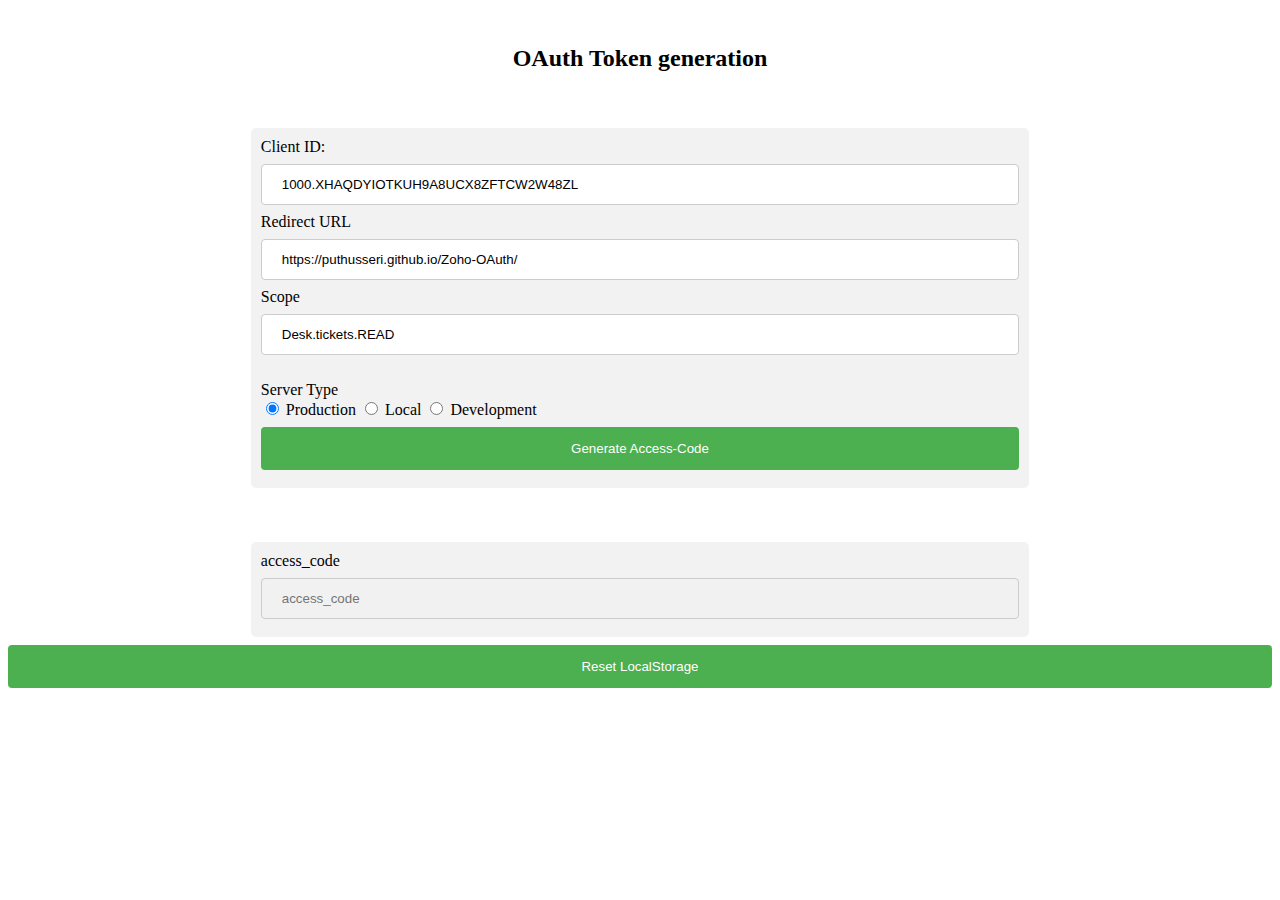
==== index.html @ 53e07a8c "typo: in the js function" ====
<html>
<head>
    <title> OAuth Token generation</title>
    <style>
        input[type=text], select {
        width: 100%;
        padding: 12px 20px;
        margin: 8px 0;
        display: inline-block;
        border: 1px solid #ccc;
        border-radius: 4px;
        box-sizing: border-box;
        }
        input[type=button] {
        width: 100%;
        background-color: #4CAF50;
        color: white;
        padding: 14px 20px;
        margin: 8px 0;
        border: none;
        border-radius: 4px;
        cursor: pointer;
        }
        input[type=button]:hover {
        background-color: #45a049;
        }
        form {
        border-radius: 5px;
        margin: auto;
        width: 60%;
        padding: 10px;
        background-color: #f2f2f2;
        }
        .scopeOptions:hover{
            background-color: gray;
        }
        .scopeOptions:active{
            background-color: white;
        }
        .center {

            display: flex;
            justify-content: center;
            align-items: center;
            height: 100px;
        }
    </style>
    <script src="https://ajax.googleapis.com/ajax/libs/jquery/2.1.4/jquery.min.js"></script>
    <script>
        var scopeHistory = [];
        function initialize()
        {
            // if the local storage contains the previous scopes, load that to our global array
            if(localStorage.scopeHistory){ 
                scopeHistory = localStorage.getItem("scopeHistory").split(";");
                scopeHistory.pop(); // last item will be an empty value, so remove that 
            }
            // if the client id is there in the local storage, then use that
            if(localStorage.productionClientID)
            {
                document.getElementById("clientID").value = localStorage.productionClientID;
            }
            if(localStorage.lastUsedScope)
            {
                document.getElementById("scope").value = localStorage.lastUsedScope;
            }
            // if the redirect url is present in the local storage, then use that 
            if(localStorage.redirectURL)
            {
                document.getElementById("redirect_url").value = localStorage.redirectURL;
            }
        }
        $(document).ready(function(){
            initialize();
        });
        function copyToClipboard(str) {
            const el = document.createElement('textarea');
            el.value = str;
            el.setAttribute('readonly', '');
            el.style.position = 'absolute';
            el.style.left = '-9999px';
            document.body.appendChild(el);
            const selected =
                document.getSelection().rangeCount > 0
                ? document.getSelection().getRangeAt(0)
                : false;
            el.select();
            document.execCommand('copy');
            document.body.removeChild(el);
            if (selected) {
                document.getSelection().removeAllRanges();
                document.getSelection().addRange(selected);
            }
        }
        function generateAuthenticationCode()
        {
            var radioButtons = document.getElementsByName("serverType");
            var serverType =  Array.from(radioButtons).find(radio => radio.checked).value.trim();
            var clientID = document.getElementById("clientID").value;
            var scope = document.getElementById("scope").value;
            var redirectURL = document.getElementById("redirect_url").value;
            var url = "";

            // save the current client id, scope and redirect url to the localstorage
            localStorage.setItem("redirectURL", redirectURL);
            localStorage.setItem("lastUsedScope", scope);
            // save the current scope to the local storage
            if(scopeHistory.includes(scope) == false)
            {
                // a new scope, so add it to the array
                scopeHistory.push(scope);
                var stringScope = "";
                for(var i=0;i<scopeHistory.length;i++)
                {
                    stringScope += scopeHistory[i]+";";
                }
                // add it to the localstorage
                localStorage.setItem("scopeHistory", stringScope);
            }
            
            if(serverType === "production")
            {
            // then make the form submit to the production server
                url = "https://accounts.zoho.com/oauth/v2/auth?response_type=token&client_id="+clientID+"&scope="+scope+"&redirect_uri="+redirectURL;
                localStorage.setItem("productionClientID",clientID);
            }
            else if(serverType === "local")
            {
                // load in the localzoho
                url = "https://accounts.localzoho.com/oauth/v2/auth?response_type=token&client_id="+clientID+"&scope="+scope+"&redirect_uri="+redirectURL;
                localStorage.setItem("localClientID",clientID);
            }
            else{
                // load in the development
                url = "https://accounts.csez.zohocorpin.com/oauth/v2/auth?response_type=token&client_id="+clientID+"&scope="+scope+"&redirect_uri="+redirectURL;
                localStorage.setItem("developmentClientID",clientID);
            }
            // console.log(url);
            let myPromis = new Promise((resolve, reject) => {

                    let authorizationWindow = window.open(url, '_blank');
                    // console.log(authorizationWindow);
                        c1 = setInterval(() => {
                            try{
                                let hash_data = authorizationWindow.location.hash;
                                if(hash_data){
                                    
                                    console.log("hash data = "+hash_data);
                                    authorizationWindow.close();        // close that window
                                    resolve(hash_data);                 // call the success function
                                }
                            }
                            catch (e) {
                                console.log(e);
                            }
                        },1000);
                        ct = setTimeout(() => {
                            reject("failed");
                            authorizationWindow.close();
                        }, 50000);
                        
            })

            myPromis.then((hash_data) => {
                console.log("Inside the success function, hash data : "+hash_data);
                var access_code = hash_data.match('[#&]access_token=*[^&]*')[0].split("=")[1]; 
                document.getElementById("access_code").value = access_code;      
                console.log(access_code);
                copyToClipboard(access_code);
                // 
                
            }).catch((messge) => {
                console.log("Inside the failed function"+messge);
            });
        }

        function loadScope(scope)
        {
            // load the value of the scope to the form field
            document.getElementById("scope").value = scope;
        }
        function loadHistory()
        {
            if(document.getElementById("scopeHistorySelection"))
            {
                // so that multiple fields wont get generated, removing the old one
                document.getElementById("scopeHistorySelection").remove();
            }
            // load the history of the scope to the div, from the local storage 
            let select = document.createElement("select");
            select.name = "scopeHistorySelection";
            select.id = "scopeHistorySelection";

            let option = document.createElement("option");
            option.text="select the previous scopes used";
            option.disabled = true;
            // option.selected = true;
            select.appendChild(option);
            for(i of scopeHistory)
            {
                // add it as options
                let option = document.createElement("option");
                option.value = i;
                option.text = i;
                option.className="scopeOptions";
                option.appendChild(document.createTextNode(i));
                select.appendChild(option);
            }
            document.getElementById("scope").parentNode.insertBefore(select, document.getElementById("scope").nextSibling);
            
            $("#scopeHistorySelection").click(function() {
                // load that scope to the form filed and remove the temporary created select box
                let temp = document.getElementById("scopeHistorySelection");
                document.getElementById("scope").value = temp.options[temp.selectedIndex].text;
                document.getElementById("scopeHistorySelection").remove();
            });
            $('select').hover(function() {
                // for opening the select box on hover
                $(this).attr('size', $('option').length);
                }, function() {
                $(this).attr('size', 1);
            });
        }

        function changeClientIDBasedOnServerType()
        {
            let serverType = $("input[type='radio'][name='serverType']:checked").val();
            if(serverType == "production"){
                // load the client id of the production from the local storage., if exist
                if(localStorage.productionClientID){
                    document.getElementById("clientID").value = localStorage.productionClientID;
                }
                else{
                    document.getElementById("clientID").value = "";
                    document.getElementById("clientID").placeholder="No client id found";
                }
            }
            else if(serverType == "local"){
                // load the client id of the local from the local storage., if exist
                if(localStorage.localClientID){
                    document.getElementById("clientID").value = localStorage.localClientID;
                }
                else{
                    document.getElementById("clientID").value = "";
                    document.getElementById("clientID").placeholder="No client id found";
                }
            } else {
                // load the client id of the development from the local storage., if exist
                if(localStorage.developmentClientID){
                    document.getElementById("clientID").value = localStorage.developmentClientID;
                }
                else{
                    document.getElementById("clientID").value = "";
                    document.getElementById("clientID").placeholder="No client id found";
                }
            }
        }
        const copyToClipboard = str => {
            const el = document.createElement('textarea');
            el.value = str;
            el.setAttribute('readonly', '');
            el.style.position = 'absolute';
            el.style.left = '-9999px';
            document.body.appendChild(el);
            const selected =
                document.getSelection().rangeCount > 0
                ? document.getSelection().getRangeAt(0)
                : false;
            el.select();
            document.execCommand('copy');
            document.body.removeChild(el);
            if (selected) {
                document.getSelection().removeAllRanges();
                document.getSelection().addRange(selected);
            }
        };
   </script>
</head>
<body>
    
    <h2 class="center">OAuth Token generation </h2>
    <div>
        <form method="post">
            
            <label for="clientID">Client ID:</label>
            <input type="text" id="clientID" value="1000.XHAQDYIOTKUH9A8UCX8ZFTCW2W48ZL">
            
            <label for="redirect_url">Redirect URL</label>
            <input type="text" id="redirect_url" value="https://puthusseri.github.io/Zoho-OAuth/">

            <label for="scope">Scope</label>
            <input type="text" id="scope" value="Desk.tickets.READ" onclick="loadHistory()" autocomplete="off">
            
            <br><br>
            <label>Server Type</label>
            <div class="switch">
                <input type="radio" name="serverType" value="production" id="production" checked onclick="changeClientIDBasedOnServerType()">
                <label for="production">Production</label>
                <input type="radio" name="serverType" value="local" id="local" onclick="changeClientIDBasedOnServerType()">
                <label for="local">Local</label>
                <input type="radio" name="serverType" value="development" id="development" onclick="changeClientIDBasedOnServerType()">
                <label for="development">Development</label>
            </div>
            
           <input type="button" value= "Generate Access-Code" onclick="generateAuthenticationCode()">
            
        </form>
    </div>
    <br><br><br>
    <form action="https://desk.zoho.com/api/v1/tickets">
        <label for="access_code">access_code</label>
        <input type="text" placeholder="access_code"  id = "access_code" value="" disabled >
    </form>

    <input type="button" onclick="localStorage.clear()" value="Reset LocalStorage">
</body>
</html>
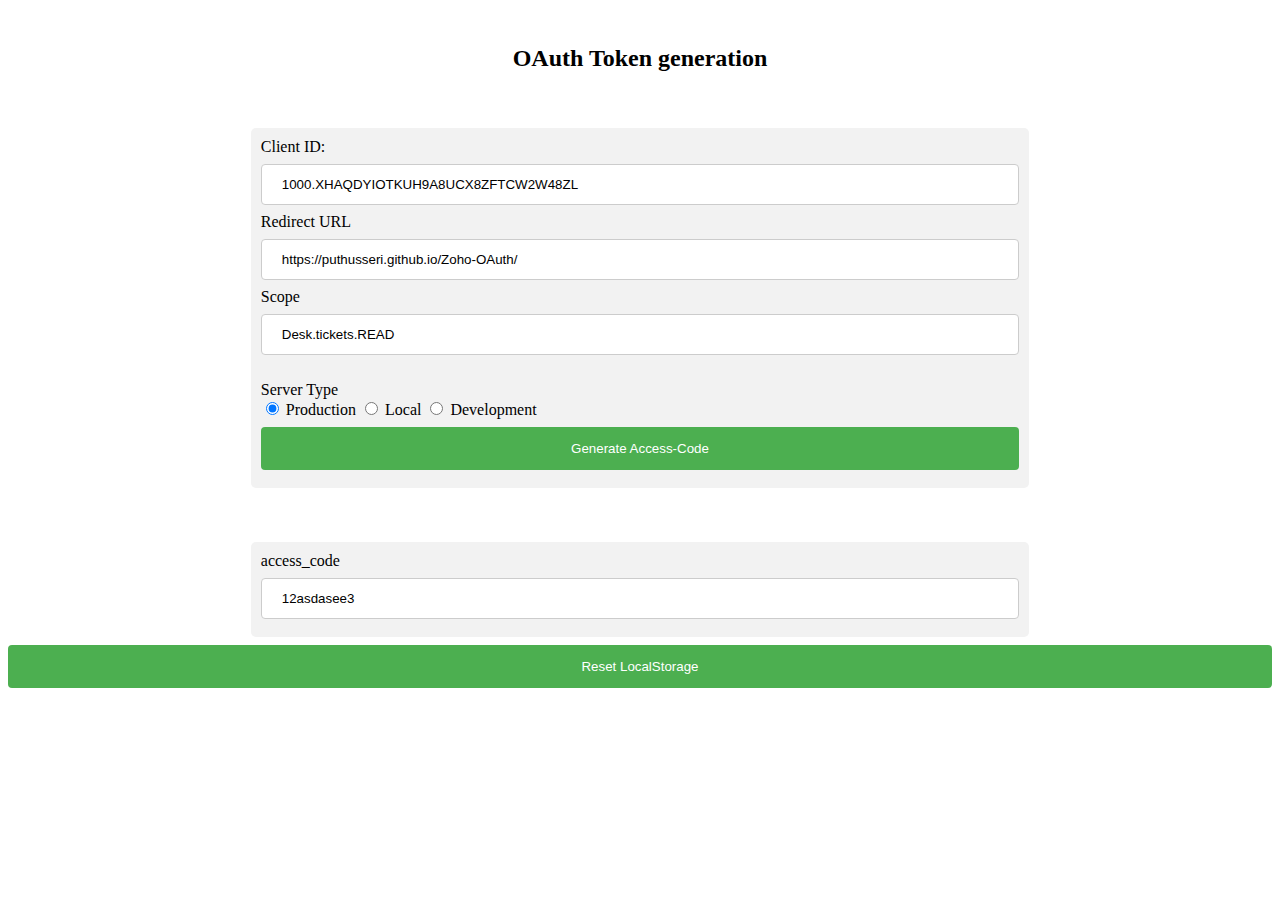
==== commit 5b86f1dc: "fix: the problem with the copying to clipboard" ====
--- a/index.html
+++ b/index.html
@@ -73,25 +73,18 @@
         $(document).ready(function(){
             initialize();
         });
-        function copyToClipboard(str) {
+        const copyToClipboard = str => {
+            console.log("copyong");
             const el = document.createElement('textarea');
             el.value = str;
             el.setAttribute('readonly', '');
             el.style.position = 'absolute';
             el.style.left = '-9999px';
             document.body.appendChild(el);
-            const selected =
-                document.getSelection().rangeCount > 0
-                ? document.getSelection().getRangeAt(0)
-                : false;
             el.select();
             document.execCommand('copy');
             document.body.removeChild(el);
-            if (selected) {
-                document.getSelection().removeAllRanges();
-                document.getSelection().addRange(selected);
-            }
-        }
+        };
         function generateAuthenticationCode()
         {
             var radioButtons = document.getElementsByName("serverType");
@@ -166,7 +159,6 @@
                 var access_code = hash_data.match('[#&]access_token=*[^&]*')[0].split("=")[1]; 
                 document.getElementById("access_code").value = access_code;      
                 console.log(access_code);
-                copyToClipboard(access_code);
                 // 
                 
             }).catch((messge) => {
@@ -255,25 +247,9 @@
                 }
             }
         }
-        const copyToClipboard = str => {
-            const el = document.createElement('textarea');
-            el.value = str;
-            el.setAttribute('readonly', '');
-            el.style.position = 'absolute';
-            el.style.left = '-9999px';
-            document.body.appendChild(el);
-            const selected =
-                document.getSelection().rangeCount > 0
-                ? document.getSelection().getRangeAt(0)
-                : false;
-            el.select();
-            document.execCommand('copy');
-            document.body.removeChild(el);
-            if (selected) {
-                document.getSelection().removeAllRanges();
-                document.getSelection().addRange(selected);
-            }
-        };
+        function copyContent(){
+            copyToClipboard(document.getElementById("access_code").value);
+        }
    </script>
 </head>
 <body>
@@ -309,7 +285,7 @@
     <br><br><br>
     <form action="https://desk.zoho.com/api/v1/tickets">
         <label for="access_code">access_code</label>
-        <input type="text" placeholder="access_code"  id = "access_code" value="" disabled >
+        <input type="text" placeholder="access_code"  id = "access_code" value="12asdasee3" onclick="copyContent()">
     </form>
 
     <input type="button" onclick="localStorage.clear()" value="Reset LocalStorage">
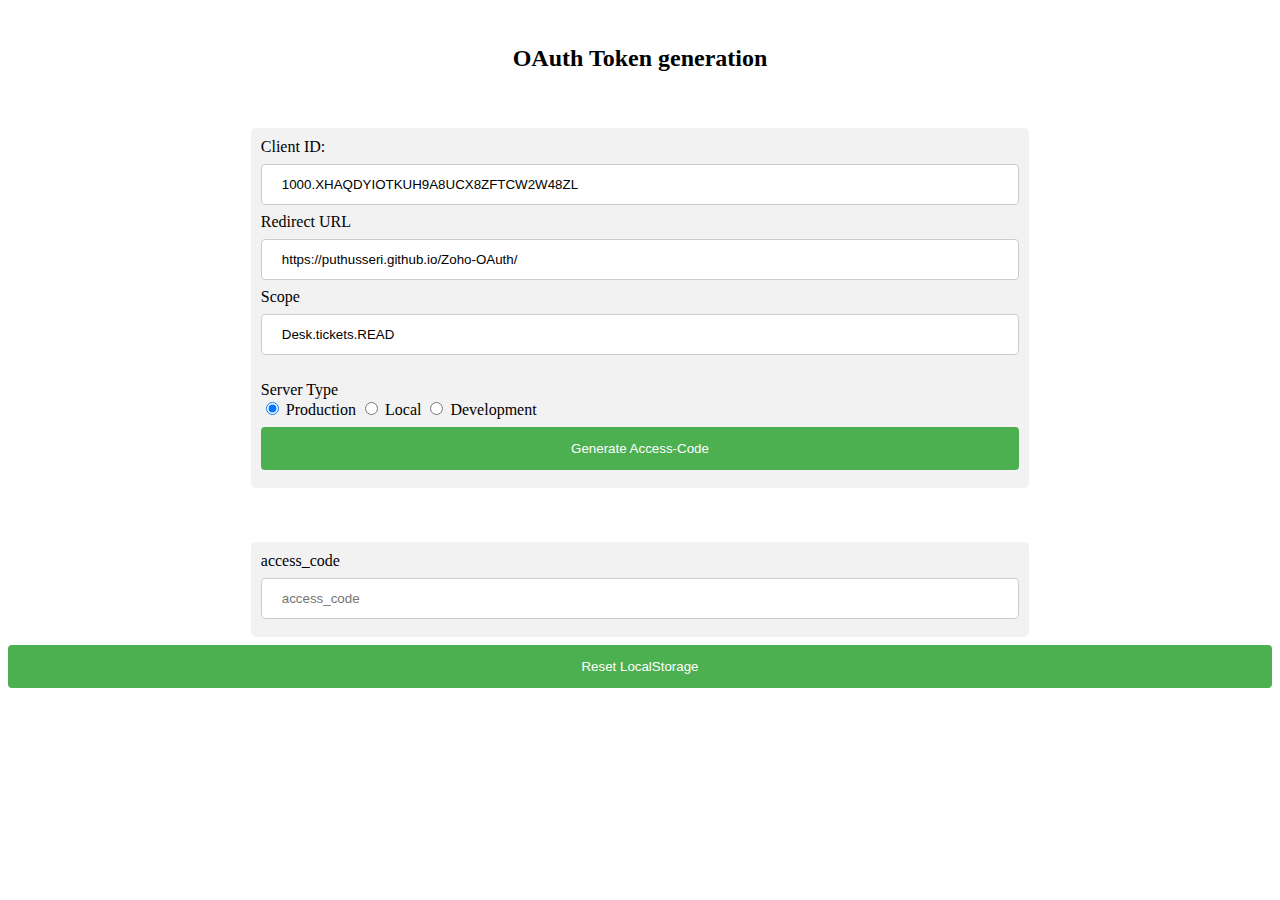
==== commit 0332d73a: "typo: removing the default value in the access_code" ====
--- a/index.html
+++ b/index.html
@@ -85,6 +85,9 @@
             document.execCommand('copy');
             document.body.removeChild(el);
         };
+        function copyContent(){
+            copyToClipboard(document.getElementById("access_code").value);
+        }
         function generateAuthenticationCode()
         {
             var radioButtons = document.getElementsByName("serverType");
@@ -159,6 +162,7 @@
                 var access_code = hash_data.match('[#&]access_token=*[^&]*')[0].split("=")[1]; 
                 document.getElementById("access_code").value = access_code;      
                 console.log(access_code);
+                // copyContent();
                 // 
                 
             }).catch((messge) => {
@@ -247,9 +251,7 @@
                 }
             }
         }
-        function copyContent(){
-            copyToClipboard(document.getElementById("access_code").value);
-        }
+        
    </script>
 </head>
 <body>
@@ -285,7 +287,7 @@
     <br><br><br>
     <form action="https://desk.zoho.com/api/v1/tickets">
         <label for="access_code">access_code</label>
-        <input type="text" placeholder="access_code"  id = "access_code" value="12asdasee3" onclick="copyContent()">
+        <input type="text" placeholder="access_code"  id = "access_code" value="" onclick="copyContent()">
     </form>
 
     <input type="button" onclick="localStorage.clear()" value="Reset LocalStorage">
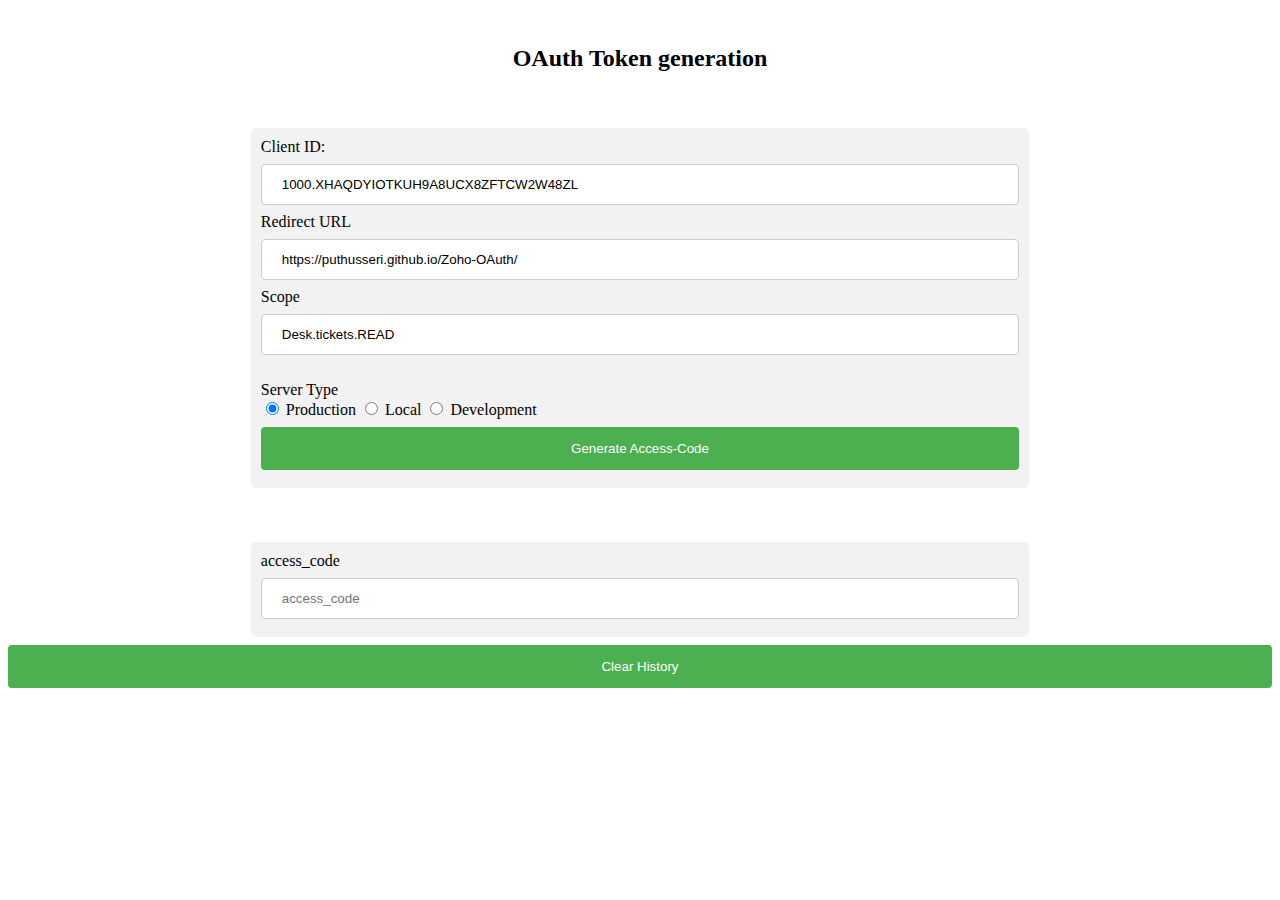
==== commit 6e2edee7: "chore: hard coded the values for the client id of different servers" ====
--- a/index.html
+++ b/index.html
@@ -68,6 +68,9 @@
             if(localStorage.redirectURL)
             {
                 document.getElementById("redirect_url").value = localStorage.redirectURL;
+            }
+            if(localStorage.access_code){
+                document.getElementById("access_code").value = localStorage.access_code;
             }
         }
         $(document).ready(function(){
@@ -161,7 +164,9 @@
                 console.log("Inside the success function, hash data : "+hash_data);
                 var access_code = hash_data.match('[#&]access_token=*[^&]*')[0].split("=")[1]; 
                 document.getElementById("access_code").value = access_code;      
+                localStorage.access_code = access_code;
                 console.log(access_code);
+                
                 // copyContent();
                 // 
                 
@@ -227,7 +232,7 @@
                     document.getElementById("clientID").value = localStorage.productionClientID;
                 }
                 else{
-                    document.getElementById("clientID").value = "";
+                    document.getElementById("clientID").value = "1000.XHAQDYIOTKUH9A8UCX8ZFTCW2W48ZL";
                     document.getElementById("clientID").placeholder="No client id found";
                 }
             }
@@ -237,7 +242,7 @@
                     document.getElementById("clientID").value = localStorage.localClientID;
                 }
                 else{
-                    document.getElementById("clientID").value = "";
+                    document.getElementById("clientID").value = "1000.5JZ9UX2LKAFY2YZHAFDESX1N0KGOQQ";
                     document.getElementById("clientID").placeholder="No client id found";
                 }
             } else {
@@ -246,7 +251,7 @@
                     document.getElementById("clientID").value = localStorage.developmentClientID;
                 }
                 else{
-                    document.getElementById("clientID").value = "";
+                    document.getElementById("clientID").value = "1000.HBPQ88AGCBCPJ3TSF6TVKQIOQ27D6F";
                     document.getElementById("clientID").placeholder="No client id found";
                 }
             }
@@ -290,6 +295,6 @@
         <input type="text" placeholder="access_code"  id = "access_code" value="" onclick="copyContent()">
     </form>
 
-    <input type="button" onclick="localStorage.clear()" value="Reset LocalStorage">
+    <input type="button" onclick="localStorage.clear()" value="Clear History">
 </body>
 </html>
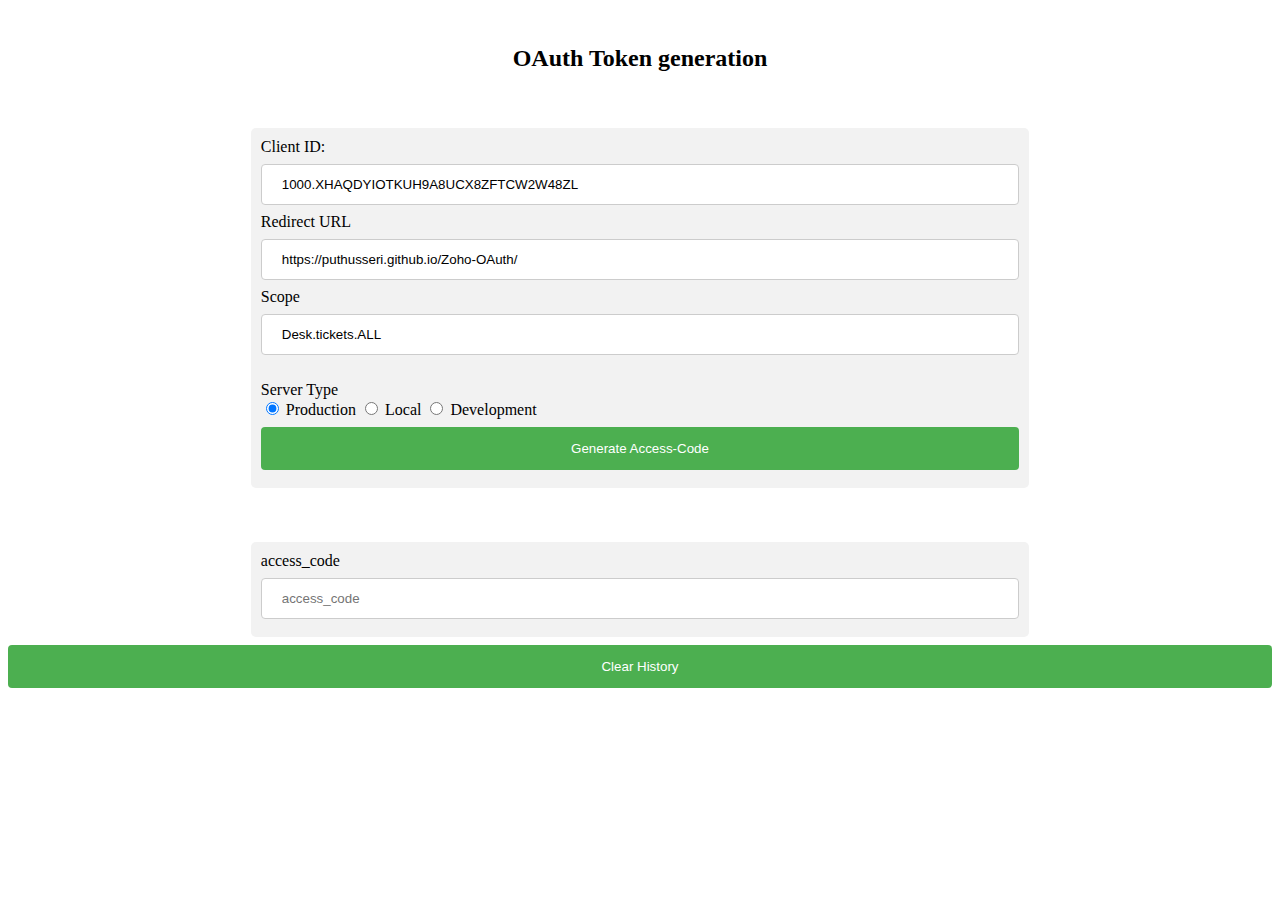
==== commit f5794ba9: "feat: autocompletion on scopes, and added the documntaion also" ====
--- a/index.html
+++ b/index.html
@@ -1,263 +1,16 @@
 <html>
 <head>
     <title> OAuth Token generation</title>
-    <style>
-        input[type=text], select {
-        width: 100%;
-        padding: 12px 20px;
-        margin: 8px 0;
-        display: inline-block;
-        border: 1px solid #ccc;
-        border-radius: 4px;
-        box-sizing: border-box;
-        }
-        input[type=button] {
-        width: 100%;
-        background-color: #4CAF50;
-        color: white;
-        padding: 14px 20px;
-        margin: 8px 0;
-        border: none;
-        border-radius: 4px;
-        cursor: pointer;
-        }
-        input[type=button]:hover {
-        background-color: #45a049;
-        }
-        form {
-        border-radius: 5px;
-        margin: auto;
-        width: 60%;
-        padding: 10px;
-        background-color: #f2f2f2;
-        }
-        .scopeOptions:hover{
-            background-color: gray;
-        }
-        .scopeOptions:active{
-            background-color: white;
-        }
-        .center {
 
-            display: flex;
-            justify-content: center;
-            align-items: center;
-            height: 100px;
-        }
-    </style>
-    <script src="https://ajax.googleapis.com/ajax/libs/jquery/2.1.4/jquery.min.js"></script>
-    <script>
-        var scopeHistory = [];
-        function initialize()
-        {
-            // if the local storage contains the previous scopes, load that to our global array
-            if(localStorage.scopeHistory){ 
-                scopeHistory = localStorage.getItem("scopeHistory").split(";");
-                scopeHistory.pop(); // last item will be an empty value, so remove that 
-            }
-            // if the client id is there in the local storage, then use that
-            if(localStorage.productionClientID)
-            {
-                document.getElementById("clientID").value = localStorage.productionClientID;
-            }
-            if(localStorage.lastUsedScope)
-            {
-                document.getElementById("scope").value = localStorage.lastUsedScope;
-            }
-            // if the redirect url is present in the local storage, then use that 
-            if(localStorage.redirectURL)
-            {
-                document.getElementById("redirect_url").value = localStorage.redirectURL;
-            }
-            if(localStorage.access_code){
-                document.getElementById("access_code").value = localStorage.access_code;
-            }
-        }
-        $(document).ready(function(){
-            initialize();
-        });
-        const copyToClipboard = str => {
-            console.log("copyong");
-            const el = document.createElement('textarea');
-            el.value = str;
-            el.setAttribute('readonly', '');
-            el.style.position = 'absolute';
-            el.style.left = '-9999px';
-            document.body.appendChild(el);
-            el.select();
-            document.execCommand('copy');
-            document.body.removeChild(el);
-        };
-        function copyContent(){
-            copyToClipboard(document.getElementById("access_code").value);
-        }
-        function generateAuthenticationCode()
-        {
-            var radioButtons = document.getElementsByName("serverType");
-            var serverType =  Array.from(radioButtons).find(radio => radio.checked).value.trim();
-            var clientID = document.getElementById("clientID").value;
-            var scope = document.getElementById("scope").value;
-            var redirectURL = document.getElementById("redirect_url").value;
-            var url = "";
+    <link rel="stylesheet" href="jquery-ui.css" />
+    <link rel="stylesheet" href="style.css" />
 
-            // save the current client id, scope and redirect url to the localstorage
-            localStorage.setItem("redirectURL", redirectURL);
-            localStorage.setItem("lastUsedScope", scope);
-            // save the current scope to the local storage
-            if(scopeHistory.includes(scope) == false)
-            {
-                // a new scope, so add it to the array
-                scopeHistory.push(scope);
-                var stringScope = "";
-                for(var i=0;i<scopeHistory.length;i++)
-                {
-                    stringScope += scopeHistory[i]+";";
-                }
-                // add it to the localstorage
-                localStorage.setItem("scopeHistory", stringScope);
-            }
-            
-            if(serverType === "production")
-            {
-            // then make the form submit to the production server
-                url = "https://accounts.zoho.com/oauth/v2/auth?response_type=token&client_id="+clientID+"&scope="+scope+"&redirect_uri="+redirectURL;
-                localStorage.setItem("productionClientID",clientID);
-            }
-            else if(serverType === "local")
-            {
-                // load in the localzoho
-                url = "https://accounts.localzoho.com/oauth/v2/auth?response_type=token&client_id="+clientID+"&scope="+scope+"&redirect_uri="+redirectURL;
-                localStorage.setItem("localClientID",clientID);
-            }
-            else{
-                // load in the development
-                url = "https://accounts.csez.zohocorpin.com/oauth/v2/auth?response_type=token&client_id="+clientID+"&scope="+scope+"&redirect_uri="+redirectURL;
-                localStorage.setItem("developmentClientID",clientID);
-            }
-            // console.log(url);
-            let myPromis = new Promise((resolve, reject) => {
+    <script src="jquery.min.js"></script>
+    <script src="jquery-1.9.1.js"></script>
+    <script src="jquery-ui.js"></script>
+    <script src="autocompleteScope.js"></script>
+    <script src="scripts.js"></script>
 
-                    let authorizationWindow = window.open(url, '_blank');
-                    // console.log(authorizationWindow);
-                        c1 = setInterval(() => {
-                            try{
-                                let hash_data = authorizationWindow.location.hash;
-                                if(hash_data){
-                                    
-                                    console.log("hash data = "+hash_data);
-                                    authorizationWindow.close();        // close that window
-                                    resolve(hash_data);                 // call the success function
-                                }
-                            }
-                            catch (e) {
-                                console.log(e);
-                            }
-                        },1000);
-                        ct = setTimeout(() => {
-                            reject("failed");
-                            authorizationWindow.close();
-                        }, 50000);
-                        
-            })
-
-            myPromis.then((hash_data) => {
-                console.log("Inside the success function, hash data : "+hash_data);
-                var access_code = hash_data.match('[#&]access_token=*[^&]*')[0].split("=")[1]; 
-                document.getElementById("access_code").value = access_code;      
-                localStorage.access_code = access_code;
-                console.log(access_code);
-                
-                // copyContent();
-                // 
-                
-            }).catch((messge) => {
-                console.log("Inside the failed function"+messge);
-            });
-        }
-
-        function loadScope(scope)
-        {
-            // load the value of the scope to the form field
-            document.getElementById("scope").value = scope;
-        }
-        function loadHistory()
-        {
-            if(document.getElementById("scopeHistorySelection"))
-            {
-                // so that multiple fields wont get generated, removing the old one
-                document.getElementById("scopeHistorySelection").remove();
-            }
-            // load the history of the scope to the div, from the local storage 
-            let select = document.createElement("select");
-            select.name = "scopeHistorySelection";
-            select.id = "scopeHistorySelection";
-
-            let option = document.createElement("option");
-            option.text="select the previous scopes used";
-            option.disabled = true;
-            // option.selected = true;
-            select.appendChild(option);
-            for(i of scopeHistory)
-            {
-                // add it as options
-                let option = document.createElement("option");
-                option.value = i;
-                option.text = i;
-                option.className="scopeOptions";
-                option.appendChild(document.createTextNode(i));
-                select.appendChild(option);
-            }
-            document.getElementById("scope").parentNode.insertBefore(select, document.getElementById("scope").nextSibling);
-            
-            $("#scopeHistorySelection").click(function() {
-                // load that scope to the form filed and remove the temporary created select box
-                let temp = document.getElementById("scopeHistorySelection");
-                document.getElementById("scope").value = temp.options[temp.selectedIndex].text;
-                document.getElementById("scopeHistorySelection").remove();
-            });
-            $('select').hover(function() {
-                // for opening the select box on hover
-                $(this).attr('size', $('option').length);
-                }, function() {
-                $(this).attr('size', 1);
-            });
-        }
-
-        function changeClientIDBasedOnServerType()
-        {
-            let serverType = $("input[type='radio'][name='serverType']:checked").val();
-            if(serverType == "production"){
-                // load the client id of the production from the local storage., if exist
-                if(localStorage.productionClientID){
-                    document.getElementById("clientID").value = localStorage.productionClientID;
-                }
-                else{
-                    document.getElementById("clientID").value = "1000.XHAQDYIOTKUH9A8UCX8ZFTCW2W48ZL";
-                    document.getElementById("clientID").placeholder="No client id found";
-                }
-            }
-            else if(serverType == "local"){
-                // load the client id of the local from the local storage., if exist
-                if(localStorage.localClientID){
-                    document.getElementById("clientID").value = localStorage.localClientID;
-                }
-                else{
-                    document.getElementById("clientID").value = "1000.5JZ9UX2LKAFY2YZHAFDESX1N0KGOQQ";
-                    document.getElementById("clientID").placeholder="No client id found";
-                }
-            } else {
-                // load the client id of the development from the local storage., if exist
-                if(localStorage.developmentClientID){
-                    document.getElementById("clientID").value = localStorage.developmentClientID;
-                }
-                else{
-                    document.getElementById("clientID").value = "1000.HBPQ88AGCBCPJ3TSF6TVKQIOQ27D6F";
-                    document.getElementById("clientID").placeholder="No client id found";
-                }
-            }
-        }
-        
-   </script>
 </head>
 <body>
     
@@ -272,7 +25,7 @@
             <input type="text" id="redirect_url" value="https://puthusseri.github.io/Zoho-OAuth/">
 
             <label for="scope">Scope</label>
-            <input type="text" id="scope" value="Desk.tickets.READ" onclick="loadHistory()" autocomplete="off">
+            <input type="text" id="scope" value="Desk.tickets.ALL" onclick="loadHistory()" autocomplete="off">
             
             <br><br>
             <label>Server Type</label>
@@ -295,6 +48,7 @@
         <input type="text" placeholder="access_code"  id = "access_code" value="" onclick="copyContent()">
     </form>
 
-    <input type="button" onclick="localStorage.clear()" value="Clear History">
+    <input type="button" onclick="clearHistory()" value="Clear History">
+    <div id="snackbar">Access code copied</div>
 </body>
 </html>
--- a/style.css
+++ b/style.css
@@ -0,0 +1,83 @@
+input[type=text], select {
+    width: 100%;
+    padding: 12px 20px;
+    margin: 8px 0;
+    display: inline-block;
+    border: 1px solid #ccc;
+    border-radius: 4px;
+    box-sizing: border-box;
+    }
+    input[type=button] {
+    width: 100%;
+    background-color: #4CAF50;
+    color: white;
+    padding: 14px 20px;
+    margin: 8px 0;
+    border: none;
+    border-radius: 4px;
+    cursor: pointer;
+    }
+    input[type=button]:hover {
+    background-color: #45a049;
+    }
+    form {
+    border-radius: 5px;
+    margin: auto;
+    width: 60%;
+    padding: 10px;
+    background-color: #f2f2f2;
+    }
+    .scopeOptions:hover{
+        background-color: gray;
+    }
+    .scopeOptions:active{
+        background-color: white;
+    }
+    .center {
+
+        display: flex;
+        justify-content: center;
+        align-items: center;
+        height: 100px;
+    }
+    #snackbar {
+        visibility: hidden;
+        min-width: 250px;
+        margin-left: -125px;
+        background-color: #333;
+        color: #fff;
+        text-align: center;
+        border-radius: 2px;
+        padding: 16px;
+        position: fixed;
+        z-index: 1;
+        left: 50%;
+        bottom: 30px;
+        font-size: 17px;
+    }
+
+    #snackbar.show {
+        visibility: visible;
+        -webkit-animation: fadein 0.5s, fadeout 0.5s 2.5s;
+        animation: fadein 0.5s, fadeout 0.5s 2.5s;
+    }
+
+    @-webkit-keyframes fadein {
+    from {bottom: 0; opacity: 0;} 
+    to {bottom: 30px; opacity: 1;}
+    }
+
+    @keyframes fadein {
+    from {bottom: 0; opacity: 0;}
+    to {bottom: 30px; opacity: 1;}
+    }
+
+    @-webkit-keyframes fadeout {
+    from {bottom: 30px; opacity: 1;} 
+    to {bottom: 0; opacity: 0;}
+    }
+
+    @keyframes fadeout {
+    from {bottom: 30px; opacity: 1;}
+    to {bottom: 0; opacity: 0;}
+    }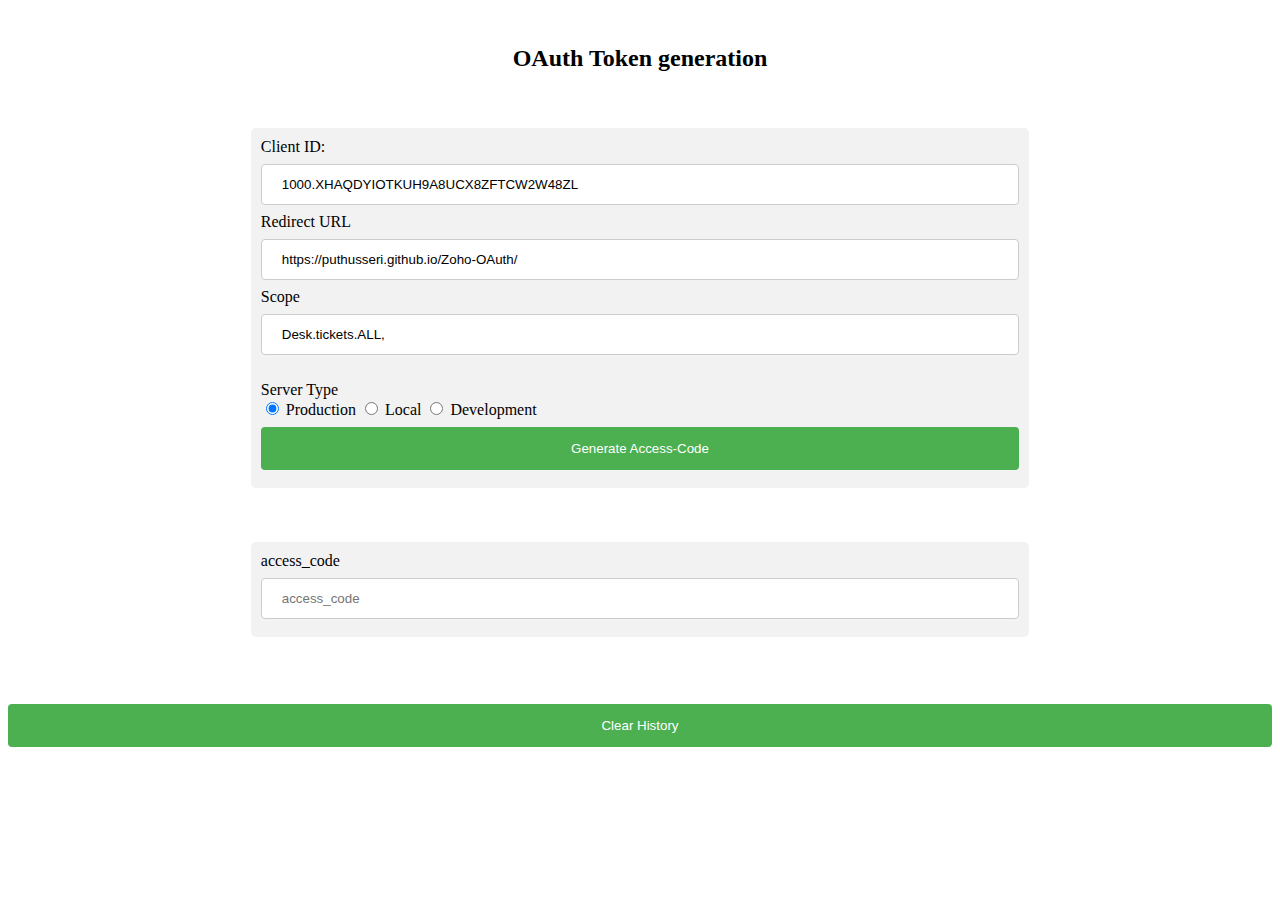
==== commit 32806b9b: "chore: Added a small tool tip, better for UX" ====
--- a/index.html
+++ b/index.html
@@ -25,7 +25,7 @@
             <input type="text" id="redirect_url" value="https://puthusseri.github.io/Zoho-OAuth/">
 
             <label for="scope">Scope</label>
-            <input type="text" id="scope" value="Desk.tickets.ALL" onclick="loadHistory()" autocomplete="off">
+            <input type="text" id="scope" value="Desk.tickets.ALL," onclick="loadHistory()" autocomplete="off">
             
             <br><br>
             <label>Server Type</label>
@@ -43,11 +43,14 @@
         </form>
     </div>
     <br><br><br>
-    <form action="https://desk.zoho.com/api/v1/tickets">
+    <form action="https://desk.zoho.com/api/v1/tickets" >
         <label for="access_code">access_code</label>
-        <input type="text" placeholder="access_code"  id = "access_code" value="" onclick="copyContent()">
+        <input type="password" placeholder="access_code"  id = "access_code" value="" onclick="copyContent()" class="tooltip">
+        
     </form>
-
+    
+    <span class="tooltiptext" id = "tooltiptext" style="position:relative;display: inline-block;border-bottom:1px dotted black;visibility:hidden;background-color: black;color: white;padding: 20px;margin-left: 60px;top: -63px;">Click to copy the access_code</span>
+  
     <input type="button" onclick="clearHistory()" value="Clear History">
     <div id="snackbar">Access code copied</div>
 </body>
--- a/style.css
+++ b/style.css
@@ -1,4 +1,4 @@
-input[type=text], select {
+input[type=text], input[type=password], select {
     width: 100%;
     padding: 12px 20px;
     margin: 8px 0;
@@ -80,4 +80,6 @@
     @keyframes fadeout {
     from {bottom: 30px; opacity: 1;}
     to {bottom: 0; opacity: 0;}
-    }+    }
+    
+    